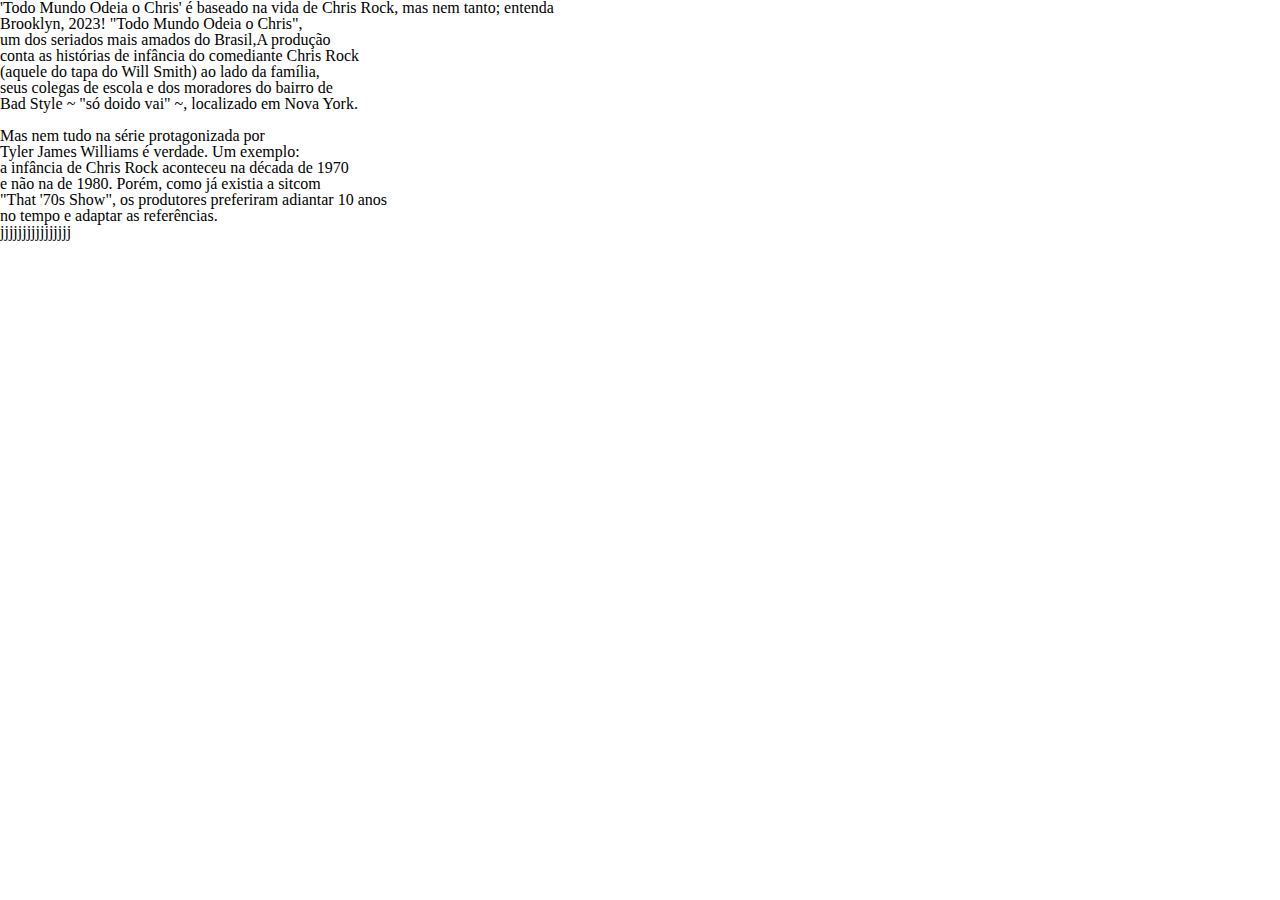
==== PROGETO 320px/site/index.html @ 864475f8 "emanuel" ====
<!DOCTYPE html>
<html lang="pt-br">
<head>
    <meta charset="UTF-8">
    <meta name="viewport" content="width=device-width, initial-scale=1.0">
    <title>todo mundo odeia o Cris</title>
    <link rel="stylesheet" href="css/footer.css">
    <link rel="stylesheet" href="css/header.css">
    <link rel="stylesheet" href="css/reset.css">
    <link rel="stylesheet" href="css/style.css">
</head>
<body>
    <h1>'Todo Mundo Odeia o Chris' é baseado na vida de Chris Rock, mas nem tanto; entenda</h1>
    <p>Brooklyn, 2023! "Todo Mundo Odeia o Chris", <br> um dos seriados mais amados do Brasil,A produção <br> conta as histórias de infância do comediante Chris Rock <br> (aquele do tapa do Will Smith) ao lado da família, <br> seus colegas de escola e dos moradores do bairro de <br> Bad Style ~ "só doido vai" ~, localizado em Nova York.</p>
    <img src="" alt="">

    <img src="PROGETO 320px/img/img1.jpg" alt="">
     <ol>
        
    </ol>
    <p>Mas nem tudo na série protagonizada por <br> Tyler James Williams é verdade. Um exemplo: <br> a infância de Chris Rock aconteceu na década de 1970 <br>e não na de 1980. Porém, como já existia a sitcom <br> "That '70s Show", os produtores preferiram adiantar 10 anos <br> no tempo e adaptar as referências.</p>
    jjjjjjjjjjjjjjjj
</body>
</html>
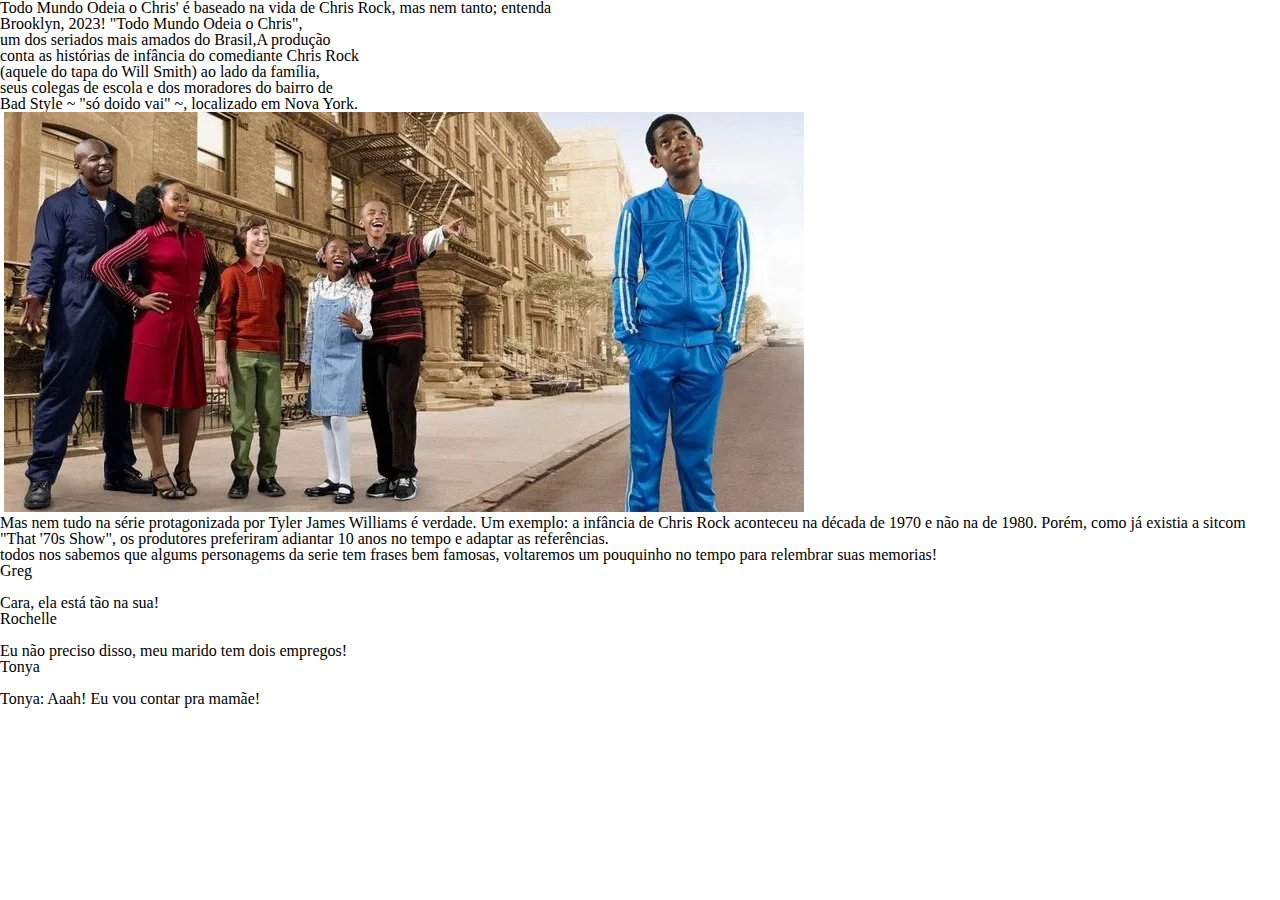
==== commit 8283562d: "Update index.html" ====
--- a/PROGETO 320px/site/index.html
+++ b/PROGETO 320px/site/index.html
@@ -10,15 +10,22 @@
     <link rel="stylesheet" href="css/style.css">
 </head>
 <body>
-    <h1>'Todo Mundo Odeia o Chris' é baseado na vida de Chris Rock, mas nem tanto; entenda</h1>
+    <h1>Todo Mundo Odeia o Chris' é baseado na vida de Chris Rock, mas nem tanto; entenda</h1>
     <p>Brooklyn, 2023! "Todo Mundo Odeia o Chris", <br> um dos seriados mais amados do Brasil,A produção <br> conta as histórias de infância do comediante Chris Rock <br> (aquele do tapa do Will Smith) ao lado da família, <br> seus colegas de escola e dos moradores do bairro de <br> Bad Style ~ "só doido vai" ~, localizado em Nova York.</p>
     <img src="" alt="">
 
-    <img src="PROGETO 320px/img/img1.jpg" alt="">
+    <img src="img/todo-mundo-odeia-chris-1.webp" alt="">
      <ol>
         
     </ol>
-    <p>Mas nem tudo na série protagonizada por <br> Tyler James Williams é verdade. Um exemplo: <br> a infância de Chris Rock aconteceu na década de 1970 <br>e não na de 1980. Porém, como já existia a sitcom <br> "That '70s Show", os produtores preferiram adiantar 10 anos <br> no tempo e adaptar as referências.</p>
-    jjjjjjjjjjjjjjjj
-</body>
-</html>+    <p style="text-align: left;">Mas nem tudo na série protagonizada por  Tyler James Williams é verdade. Um exemplo:  a infância de Chris Rock aconteceu na década de 1970 e não na de 1980. Porém, como já existia a sitcom  "That '70s Show", os produtores preferiram adiantar 10 anos  no tempo e adaptar as referências.</p>
+    <h2>todos nos sabemos que algums personagems da serie tem frases bem famosas, voltaremos um pouquinho no tempo para relembrar suas memorias! </p>
+    <H1 >Greg</H1>
+    <img src="img/creg.jpg" alt="">
+    <p> Cara, ela está tão na sua!</p>
+    <h1>Rochelle</h1>
+    <img src="img/rochellle.jpg" alt="">
+    <p>Eu não preciso disso, meu marido tem dois empregos!</p>
+    <h1>Tonya</h1>
+    <img src="img/tonya.webp" alt="">
+    <p>Tonya: Aaah! Eu vou contar pra mamãe!</p>
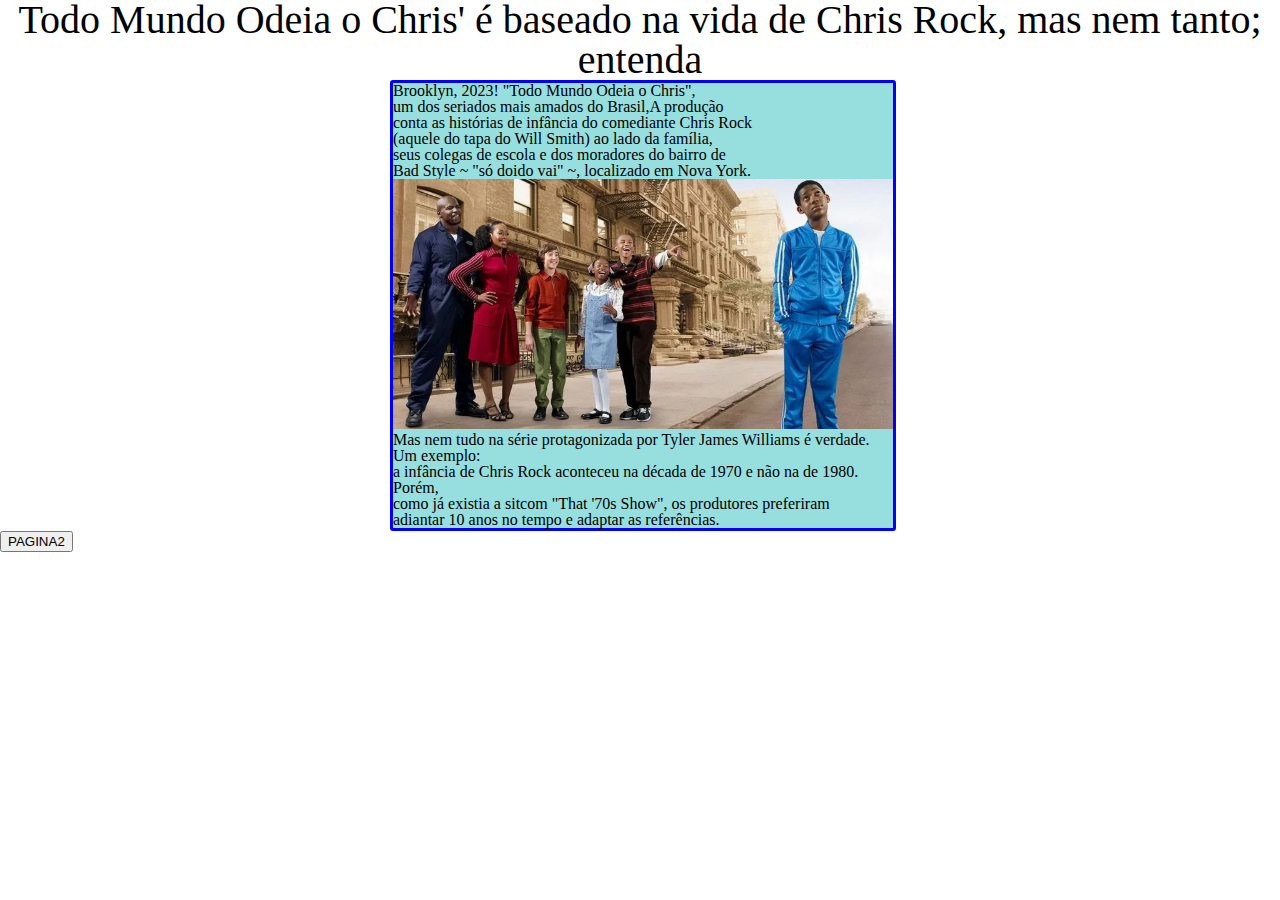
==== commit e2b3ded0: "emanuel" ====
--- a/PROGETO 320px/site/index.html
+++ b/PROGETO 320px/site/index.html
@@ -11,21 +11,15 @@
 </head>
 <body>
     <h1>Todo Mundo Odeia o Chris' é baseado na vida de Chris Rock, mas nem tanto; entenda</h1>
-    <p>Brooklyn, 2023! "Todo Mundo Odeia o Chris", <br> um dos seriados mais amados do Brasil,A produção <br> conta as histórias de infância do comediante Chris Rock <br> (aquele do tapa do Will Smith) ao lado da família, <br> seus colegas de escola e dos moradores do bairro de <br> Bad Style ~ "só doido vai" ~, localizado em Nova York.</p>
-    <img src="" alt="">
-
-    <img src="img/todo-mundo-odeia-chris-1.webp" alt="">
-     <ol>
+    <div>
         
-    </ol>
-    <p style="text-align: left;">Mas nem tudo na série protagonizada por  Tyler James Williams é verdade. Um exemplo:  a infância de Chris Rock aconteceu na década de 1970 e não na de 1980. Porém, como já existia a sitcom  "That '70s Show", os produtores preferiram adiantar 10 anos  no tempo e adaptar as referências.</p>
-    <h2>todos nos sabemos que algums personagems da serie tem frases bem famosas, voltaremos um pouquinho no tempo para relembrar suas memorias! </p>
-    <H1 >Greg</H1>
-    <img src="img/creg.jpg" alt="">
-    <p> Cara, ela está tão na sua!</p>
-    <h1>Rochelle</h1>
-    <img src="img/rochellle.jpg" alt="">
-    <p>Eu não preciso disso, meu marido tem dois empregos!</p>
-    <h1>Tonya</h1>
-    <img src="img/tonya.webp" alt="">
-    <p>Tonya: Aaah! Eu vou contar pra mamãe!</p>
+        <p>Brooklyn, 2023! "Todo Mundo Odeia o Chris", <br> um dos seriados mais amados do Brasil,A produção <br> conta as histórias de infância do comediante Chris Rock <br> (aquele do tapa do Will Smith) ao lado da família, <br> seus colegas de escola e dos moradores do bairro de <br> Bad Style ~ "só doido vai" ~, localizado em Nova York.</p>
+        <img src="img/todo-mundo-odeia-chris-1.webp" alt="">
+        
+        <p style="text-align: left;">Mas nem tudo na série protagonizada por  Tyler James Williams é verdade. Um exemplo:
+            <br>  a infância de Chris Rock aconteceu na década de 1970 e não na de 1980. Porém, <br> como já existia a sitcom  "That '70s Show", os produtores preferiram <br> adiantar 10 anos  no tempo e adaptar as referências.</p>
+    </div>
+    <a href="index2.html"><button>PAGINA2</button></a>
+   
+</body>
+</html>--- a/PROGETO 320px/site/css/style.css
+++ b/PROGETO 320px/site/css/style.css
@@ -0,0 +1,17 @@
+div{
+    position:relative;
+    left: calc(50% - 250px);
+    border: solid ;
+    border-radius: 3px;
+    border-color: blue;
+    background-color: rgb(151, 223, 223);
+    max-width: 500px;
+    
+}
+h1{
+    font-size: 40px ;
+    text-align: center;
+}
+img{
+    width: 100%;
+}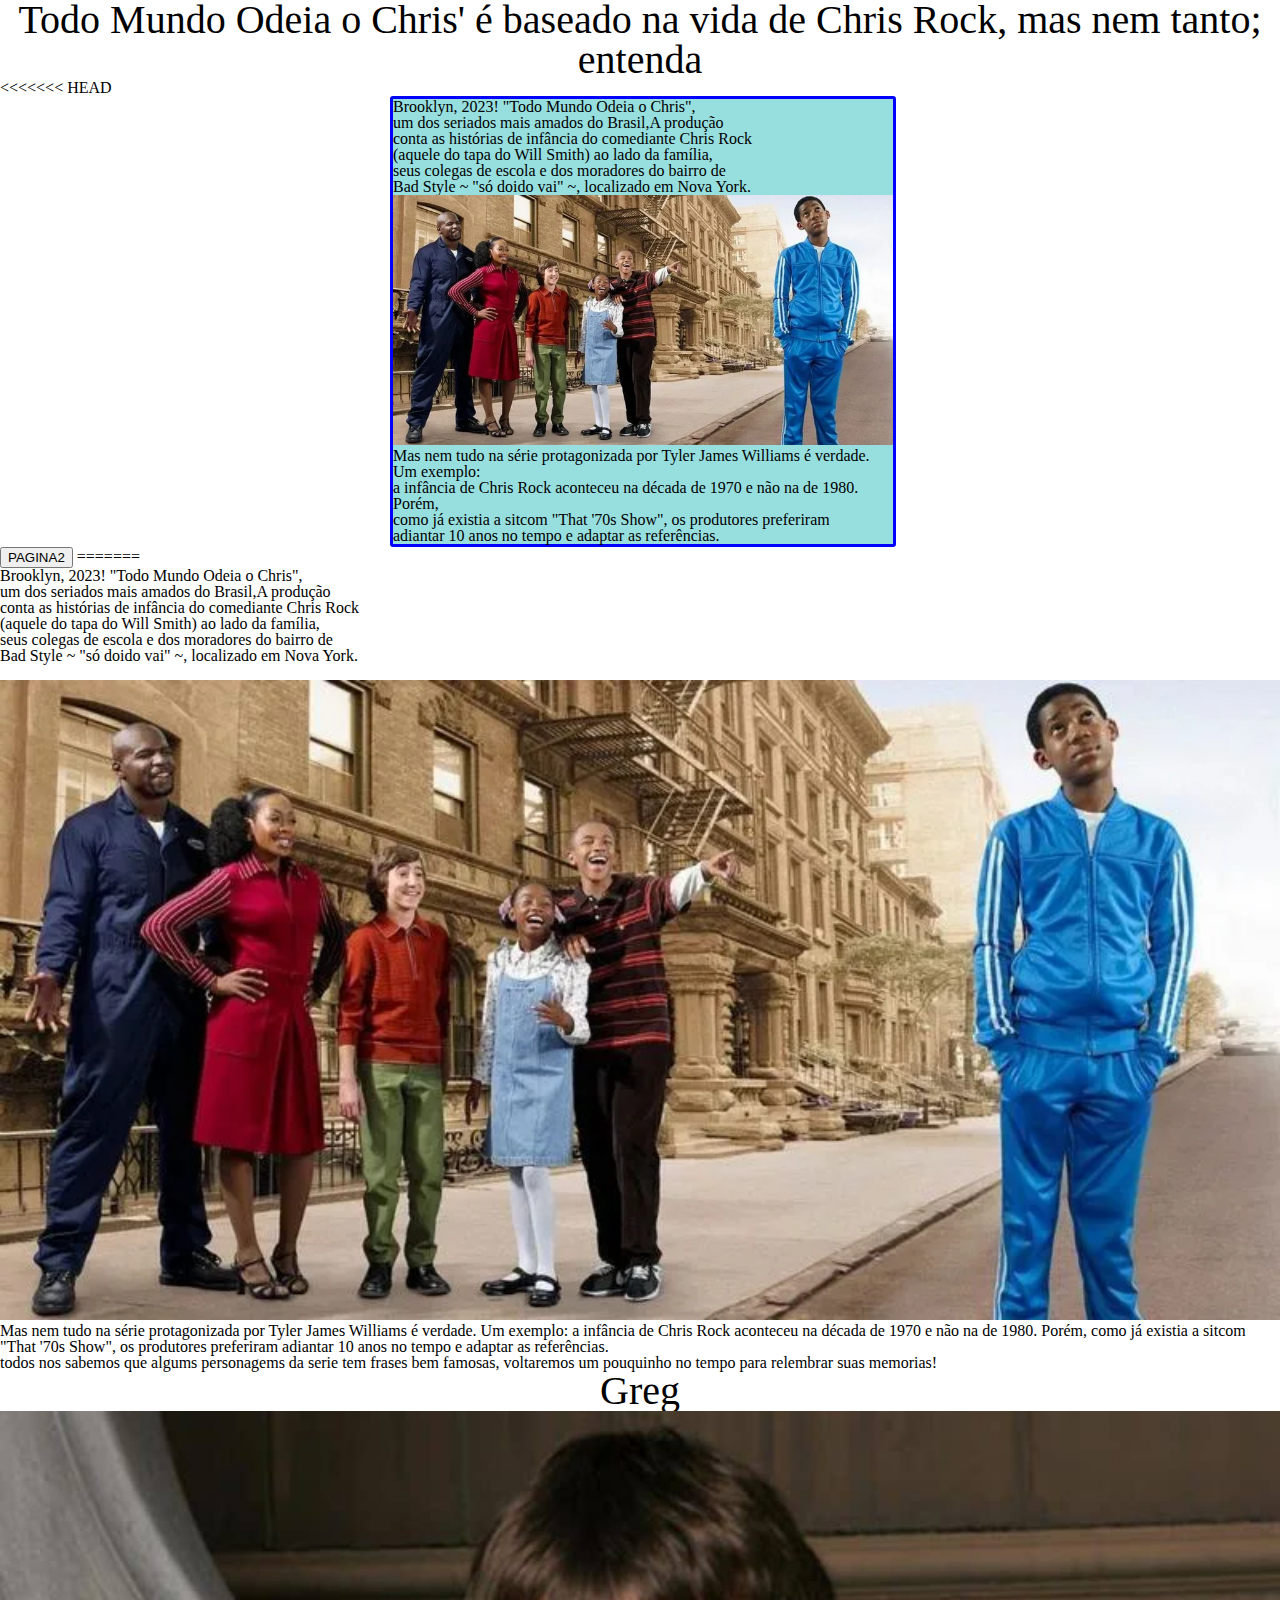
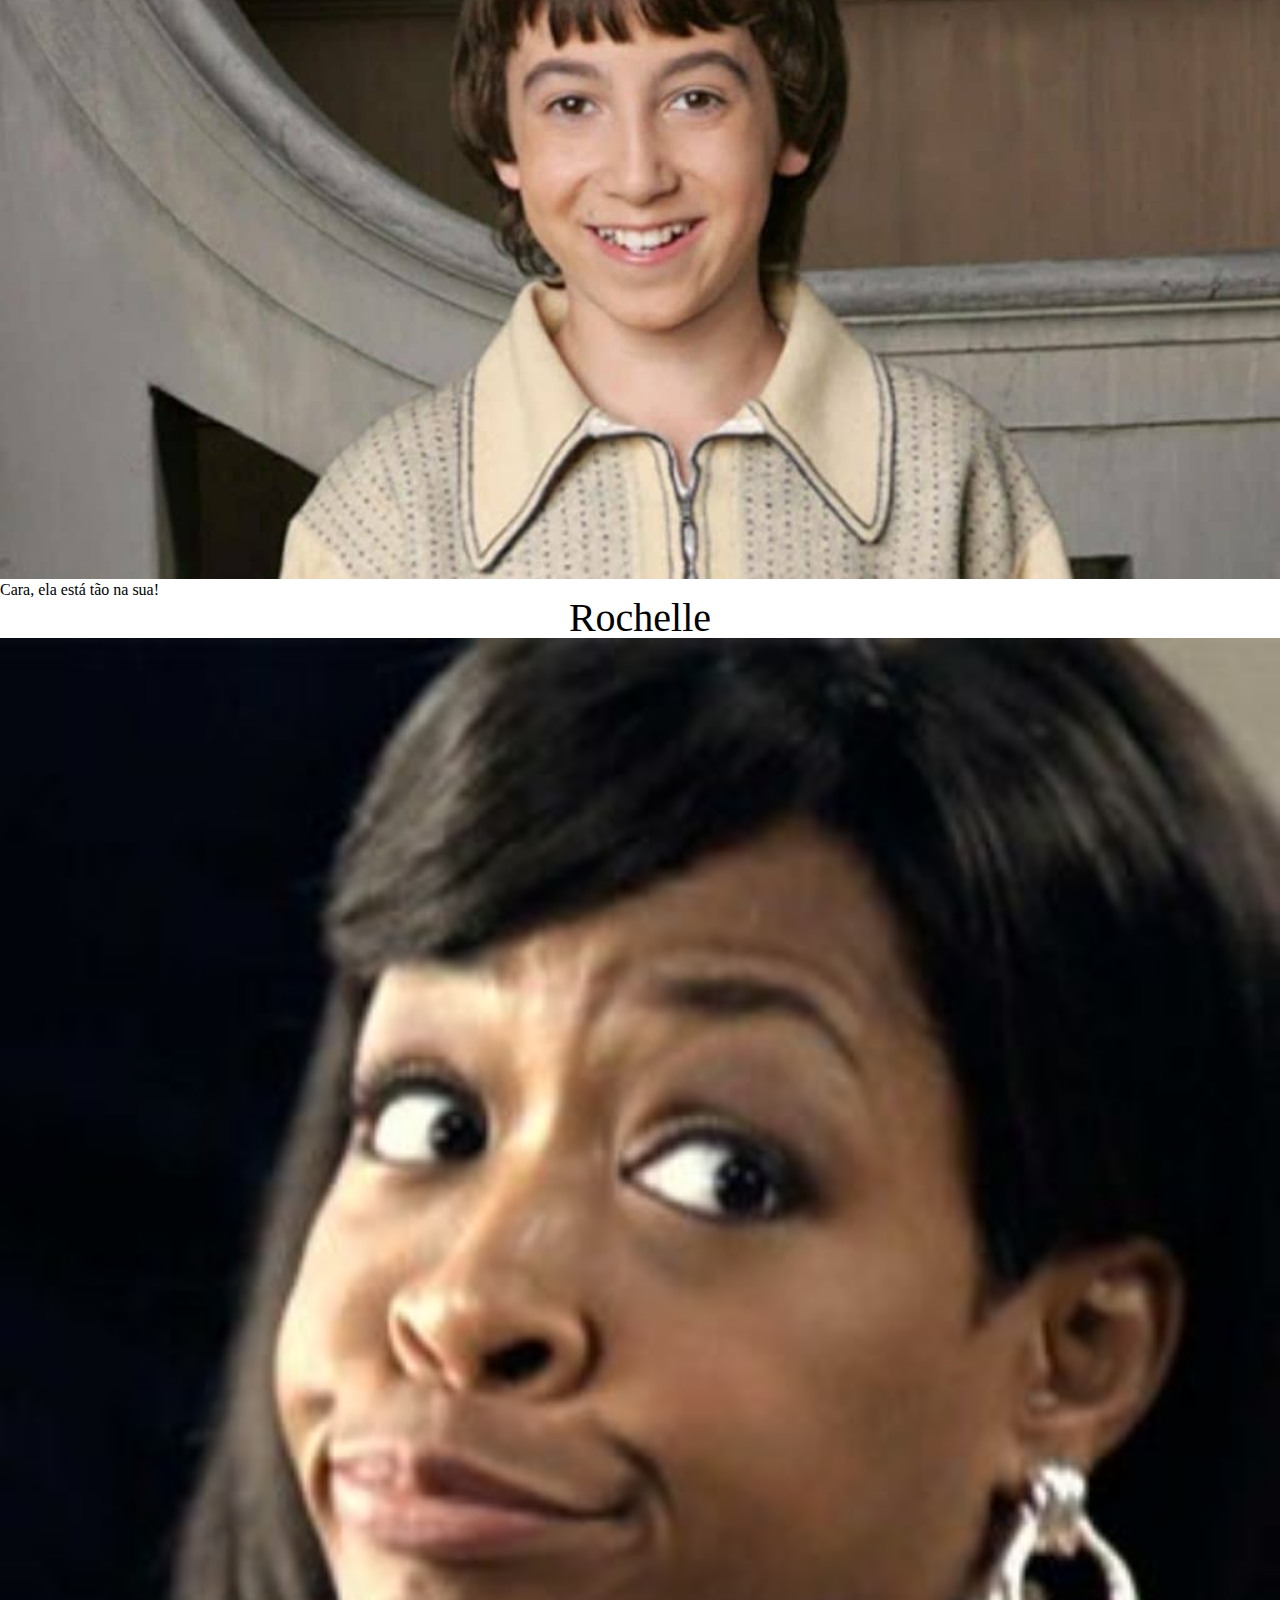
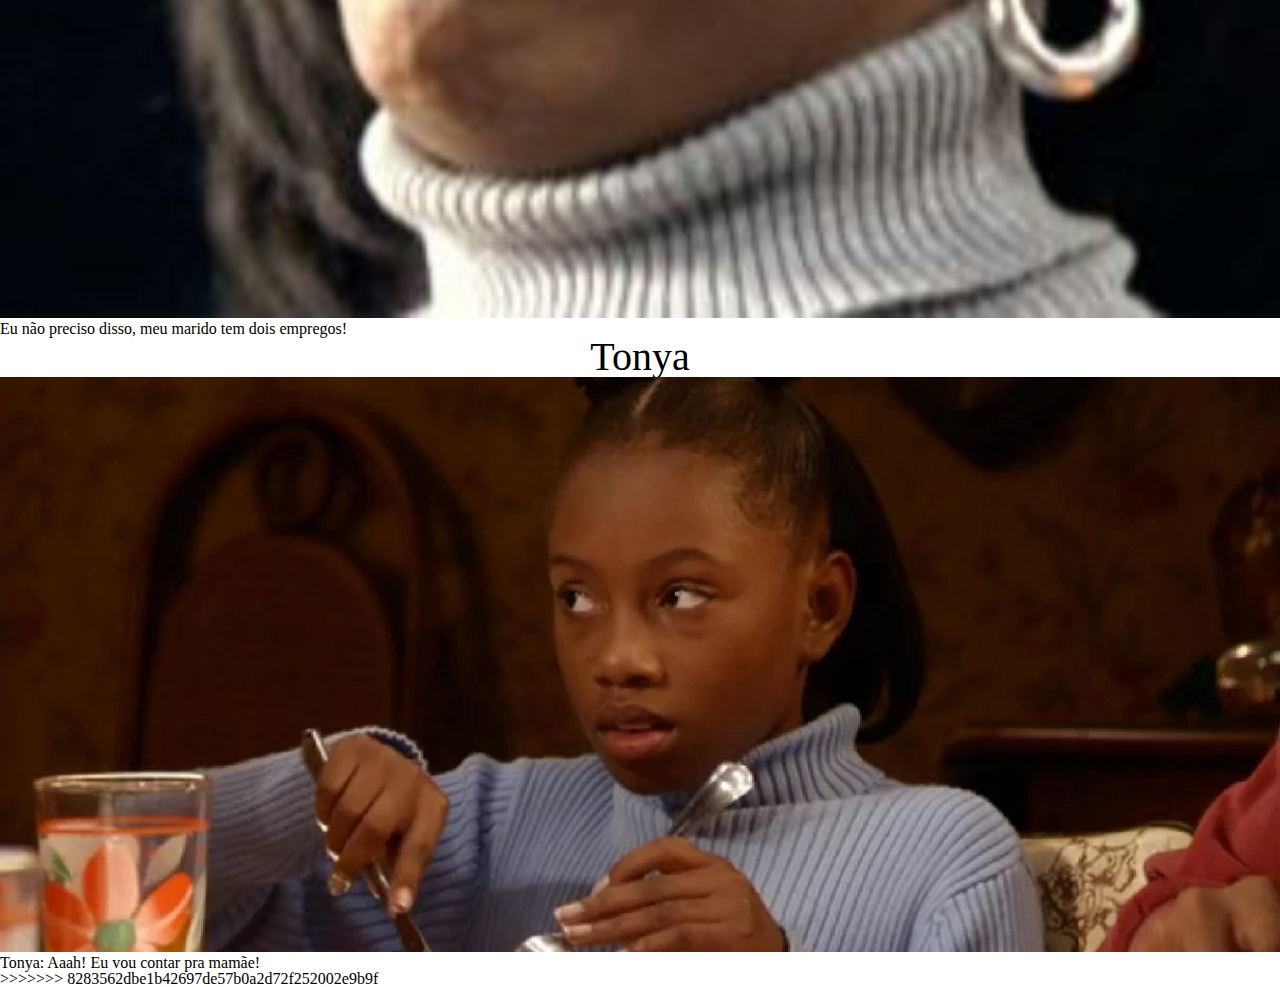
==== commit 0a4e096d: "k" ====
--- a/PROGETO 320px/site/index.html
+++ b/PROGETO 320px/site/index.html
@@ -11,6 +11,7 @@
 </head>
 <body>
     <h1>Todo Mundo Odeia o Chris' é baseado na vida de Chris Rock, mas nem tanto; entenda</h1>
+<<<<<<< HEAD
     <div>
         
         <p>Brooklyn, 2023! "Todo Mundo Odeia o Chris", <br> um dos seriados mais amados do Brasil,A produção <br> conta as histórias de infância do comediante Chris Rock <br> (aquele do tapa do Will Smith) ao lado da família, <br> seus colegas de escola e dos moradores do bairro de <br> Bad Style ~ "só doido vai" ~, localizado em Nova York.</p>
@@ -22,4 +23,24 @@
     <a href="index2.html"><button>PAGINA2</button></a>
    
 </body>
-</html>+</html>
+=======
+    <p>Brooklyn, 2023! "Todo Mundo Odeia o Chris", <br> um dos seriados mais amados do Brasil,A produção <br> conta as histórias de infância do comediante Chris Rock <br> (aquele do tapa do Will Smith) ao lado da família, <br> seus colegas de escola e dos moradores do bairro de <br> Bad Style ~ "só doido vai" ~, localizado em Nova York.</p>
+    <img src="" alt="">
+
+    <img src="img/todo-mundo-odeia-chris-1.webp" alt="">
+     <ol>
+        
+    </ol>
+    <p style="text-align: left;">Mas nem tudo na série protagonizada por  Tyler James Williams é verdade. Um exemplo:  a infância de Chris Rock aconteceu na década de 1970 e não na de 1980. Porém, como já existia a sitcom  "That '70s Show", os produtores preferiram adiantar 10 anos  no tempo e adaptar as referências.</p>
+    <h2>todos nos sabemos que algums personagems da serie tem frases bem famosas, voltaremos um pouquinho no tempo para relembrar suas memorias! </p>
+    <H1 >Greg</H1>
+    <img src="img/creg.jpg" alt="">
+    <p> Cara, ela está tão na sua!</p>
+    <h1>Rochelle</h1>
+    <img src="img/rochellle.jpg" alt="">
+    <p>Eu não preciso disso, meu marido tem dois empregos!</p>
+    <h1>Tonya</h1>
+    <img src="img/tonya.webp" alt="">
+    <p>Tonya: Aaah! Eu vou contar pra mamãe!</p>
+>>>>>>> 8283562dbe1b42697de57b0a2d72f252002e9b9f
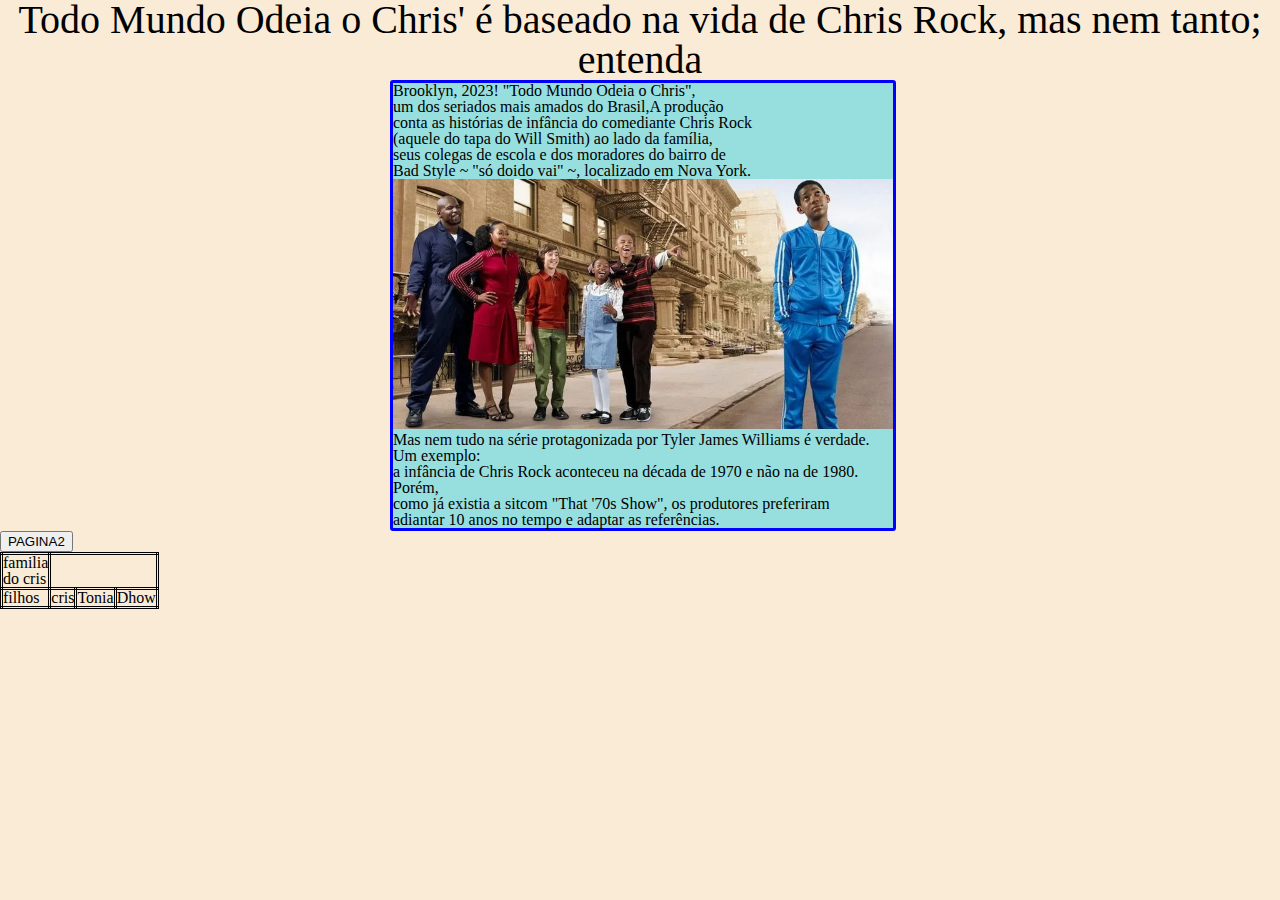
==== commit 9bc4b520: "p" ====
--- a/PROGETO 320px/site/index.html
+++ b/PROGETO 320px/site/index.html
@@ -8,10 +8,19 @@
     <link rel="stylesheet" href="css/header.css">
     <link rel="stylesheet" href="css/reset.css">
     <link rel="stylesheet" href="css/style.css">
+    <style>
+        td,tr{
+            border: solid;
+            border-color: black;
+            width: 6px;
+            border-style: double;
+        }
+
+    </style>
 </head>
 <body>
     <h1>Todo Mundo Odeia o Chris' é baseado na vida de Chris Rock, mas nem tanto; entenda</h1>
-<<<<<<< HEAD
+
     <div>
         
         <p>Brooklyn, 2023! "Todo Mundo Odeia o Chris", <br> um dos seriados mais amados do Brasil,A produção <br> conta as histórias de infância do comediante Chris Rock <br> (aquele do tapa do Will Smith) ao lado da família, <br> seus colegas de escola e dos moradores do bairro de <br> Bad Style ~ "só doido vai" ~, localizado em Nova York.</p>
@@ -22,25 +31,27 @@
     </div>
     <a href="index2.html"><button>PAGINA2</button></a>
    
+    <table>
+        <thead>
+          <tr>
+            <td>familia do cris</td>
+          </tr>
+
+        </thead>
+        <tbody>
+            <tr>
+                
+                <td>filhos</td>
+                <td><strong>cris</strong></td>
+                <td>Tonia</td>
+                <td>Dhow</td>
+            </tr>
+        </tbody>
+        <tfoot>
+
+
+        </tfoot>
+
+    </table>
 </body>
 </html>
-=======
-    <p>Brooklyn, 2023! "Todo Mundo Odeia o Chris", <br> um dos seriados mais amados do Brasil,A produção <br> conta as histórias de infância do comediante Chris Rock <br> (aquele do tapa do Will Smith) ao lado da família, <br> seus colegas de escola e dos moradores do bairro de <br> Bad Style ~ "só doido vai" ~, localizado em Nova York.</p>
-    <img src="" alt="">
-
-    <img src="img/todo-mundo-odeia-chris-1.webp" alt="">
-     <ol>
-        
-    </ol>
-    <p style="text-align: left;">Mas nem tudo na série protagonizada por  Tyler James Williams é verdade. Um exemplo:  a infância de Chris Rock aconteceu na década de 1970 e não na de 1980. Porém, como já existia a sitcom  "That '70s Show", os produtores preferiram adiantar 10 anos  no tempo e adaptar as referências.</p>
-    <h2>todos nos sabemos que algums personagems da serie tem frases bem famosas, voltaremos um pouquinho no tempo para relembrar suas memorias! </p>
-    <H1 >Greg</H1>
-    <img src="img/creg.jpg" alt="">
-    <p> Cara, ela está tão na sua!</p>
-    <h1>Rochelle</h1>
-    <img src="img/rochellle.jpg" alt="">
-    <p>Eu não preciso disso, meu marido tem dois empregos!</p>
-    <h1>Tonya</h1>
-    <img src="img/tonya.webp" alt="">
-    <p>Tonya: Aaah! Eu vou contar pra mamãe!</p>
->>>>>>> 8283562dbe1b42697de57b0a2d72f252002e9b9f
--- a/PROGETO 320px/site/css/style.css
+++ b/PROGETO 320px/site/css/style.css
@@ -14,4 +14,7 @@
 }
 img{
     width: 100%;
-}+}
+body{
+    background-color: antiquewhite;
+}
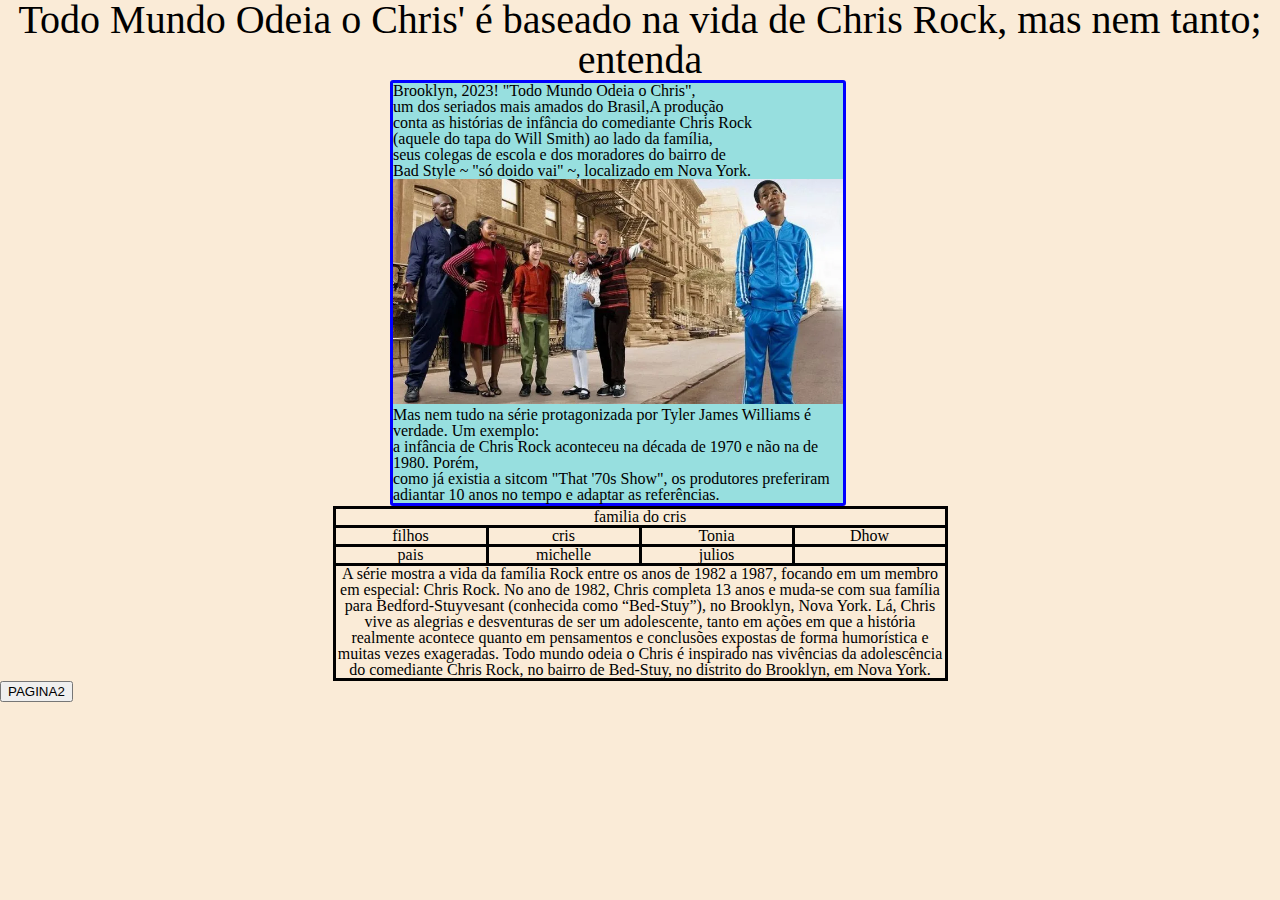
==== commit 44240c4b: "k" ====
--- a/PROGETO 320px/site/index.html
+++ b/PROGETO 320px/site/index.html
@@ -9,13 +9,7 @@
     <link rel="stylesheet" href="css/reset.css">
     <link rel="stylesheet" href="css/style.css">
     <style>
-        td,tr{
-            border: solid;
-            border-color: black;
-            width: 6px;
-            border-style: double;
-        }
-
+        
     </style>
 </head>
 <body>
@@ -29,12 +23,12 @@
         <p style="text-align: left;">Mas nem tudo na série protagonizada por  Tyler James Williams é verdade. Um exemplo:
             <br>  a infância de Chris Rock aconteceu na década de 1970 e não na de 1980. Porém, <br> como já existia a sitcom  "That '70s Show", os produtores preferiram <br> adiantar 10 anos  no tempo e adaptar as referências.</p>
     </div>
-    <a href="index2.html"><button>PAGINA2</button></a>
+    
    
     <table>
         <thead>
           <tr>
-            <td>familia do cris</td>
+            <td colspan="4">familia do cris</td>
           </tr>
 
         </thead>
@@ -46,12 +40,21 @@
                 <td>Tonia</td>
                 <td>Dhow</td>
             </tr>
+            <tr>
+                <td>pais</td>
+                <td>michelle</td>
+                <td>julios</td>
+            </tr>
+            
+        
         </tbody>
+        
         <tfoot>
-
+            <td colspan="4">A série mostra a vida da família Rock entre os anos de 1982 a 1987, focando em um membro em especial: Chris Rock. No ano de 1982, Chris completa 13 anos e muda-se com sua família para Bedford-Stuyvesant (conhecida como “Bed-Stuy”), no Brooklyn, Nova York. Lá, Chris vive as alegrias e desventuras de ser um adolescente, tanto em ações em que a história realmente acontece quanto em pensamentos e conclusões expostas de forma humorística e muitas vezes exageradas. Todo mundo odeia o Chris é inspirado nas vivências da adolescência do comediante Chris Rock, no bairro de Bed-Stuy, no distrito do Brooklyn, em Nova York.</td>
 
         </tfoot>
 
     </table>
+    <a href="index2.html"><button>PAGINA2</button></a>
 </body>
 </html>
--- a/PROGETO 320px/site/css/style.css
+++ b/PROGETO 320px/site/css/style.css
@@ -5,16 +5,36 @@
     border-radius: 3px;
     border-color: blue;
     background-color: rgb(151, 223, 223);
-    max-width: 500px;
+    max-width: 450px;
     
 }
+
 h1{
     font-size: 40px ;
     text-align: center;
 }
+
 img{
     width: 100%;
 }
+
 body{
     background-color: antiquewhite;
 }
+
+td,tr{
+    border: solid;
+    border-color: black;
+    width: 6px;
+}
+
+td{
+    width: 150px;
+}
+
+table{
+    text-align: center;
+    margin: 0 auto;
+    margin: top 5px;
+}
+
